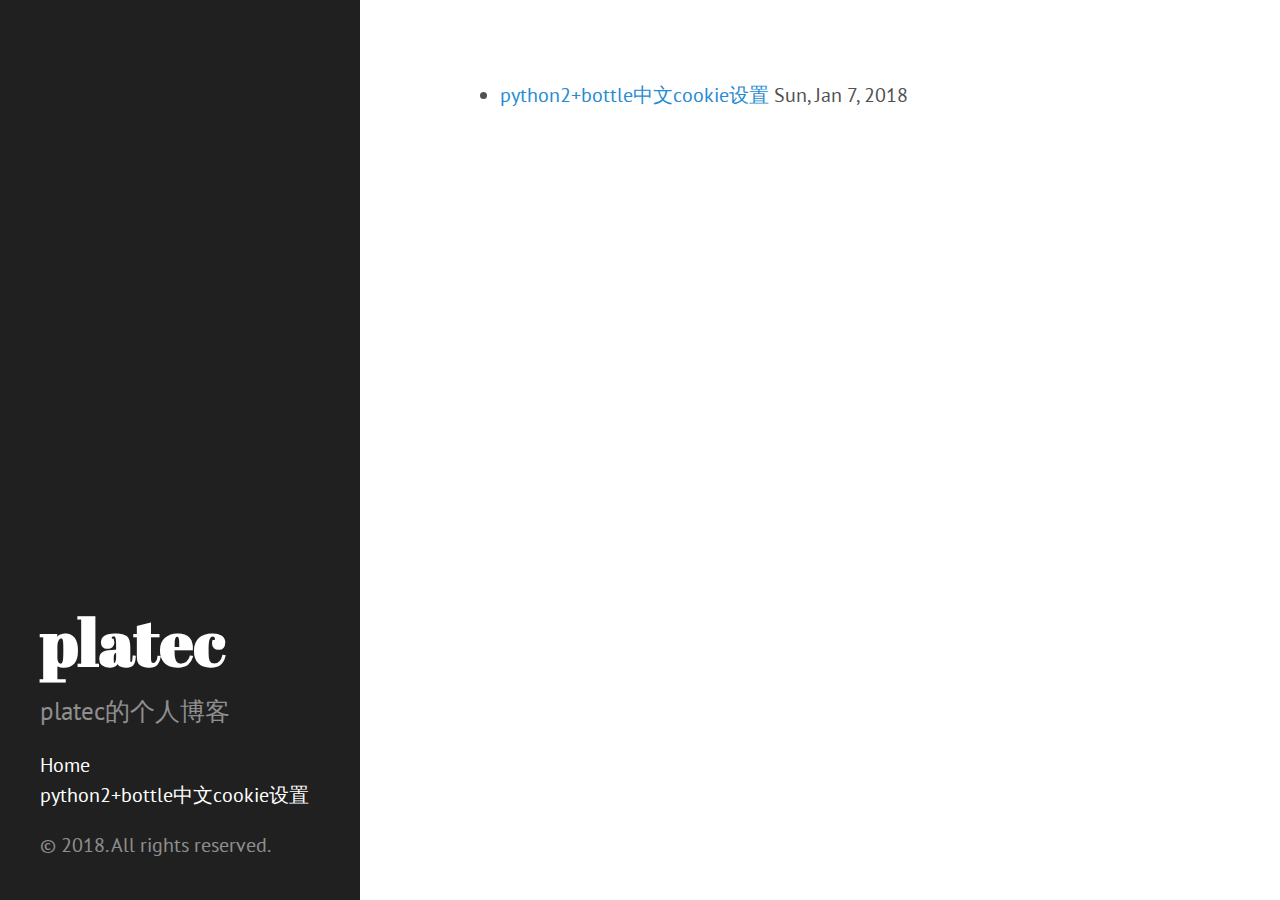
==== post/index.html @ cc91d262 "样式修改" ====
<!DOCTYPE html>
<html xmlns="http://www.w3.org/1999/xhtml" xml:lang="en-us" lang="en-us">
<head>
  <link href="http://gmpg.org/xfn/11" rel="profile">
  <meta http-equiv="content-type" content="text/html; charset=utf-8">
  <meta name="generator" content="Hugo 0.32.2" />

  
  <meta name="viewport" content="width=device-width, initial-scale=1.0, maximum-scale=1">

  <title>Posts &middot; platec</title>

  
  <link rel="stylesheet" href="https://platec.github.io/css/print.css" media="print">
  <link rel="stylesheet" href="https://platec.github.io/css/poole.css">
  <link rel="stylesheet" href="https://platec.github.io/css/syntax.css">
  <link rel="stylesheet" href="https://platec.github.io/css/hyde.css">
  <link rel="stylesheet" href="https://fonts.googleapis.com/css?family=Abril+Fatface|PT+Sans:400,400i,700">

  
  <link rel="apple-touch-icon-precomposed" sizes="144x144" href="/apple-touch-icon-144-precomposed.png">
  <link rel="shortcut icon" href="/favicon.png">

  
  <link href="https://platec.github.io/post/index.xml" rel="alternate" type="application/rss+xml" title="platec" />
</head>

  <body class=" ">
  <div class="sidebar">
  <div class="container sidebar-sticky">
    <div class="sidebar-about">
      <a href="https://platec.github.io/"><h1>platec</h1></a>
      <p class="lead">
       platec的个人博客 
      </p>
    </div>

    <ul class="sidebar-nav">
      <li><a href="https://platec.github.io/">Home</a> </li>
      <li><a href="/post/cookie/"> python2&#43;bottle中文cookie设置 </a></li>
    </ul>

    <p>&copy; 2018. All rights reserved. </p>
  </div>
</div>

    <div class="content container">
    <ul class="posts">
<li>
    <span><a href="https://platec.github.io/post/cookie/">python2&#43;bottle中文cookie设置</a> <time class="pull-right post-list">Sun, Jan 7, 2018</time></span>
  </li>
</ul>
    </div>

    
  </body>
</html>
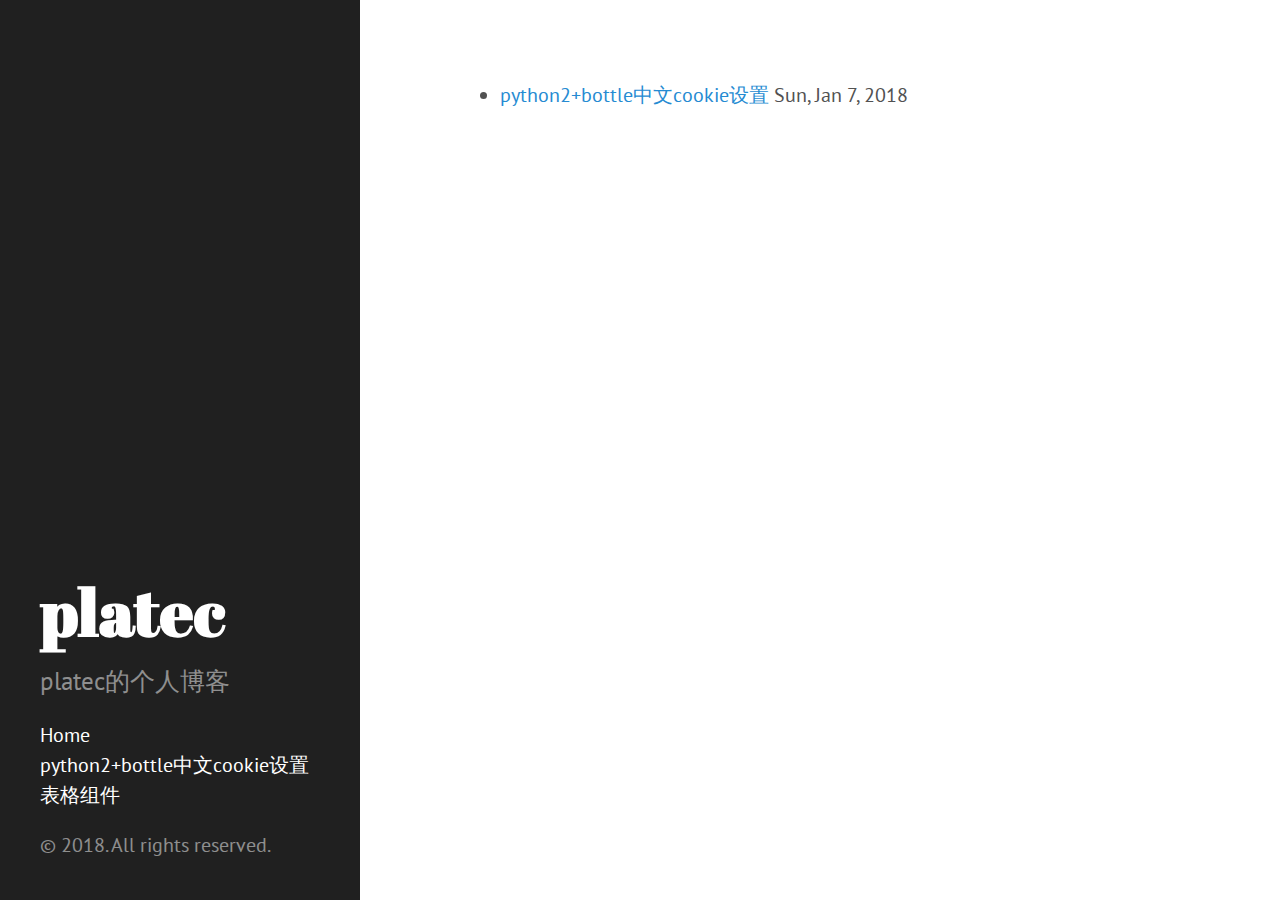
==== commit d52ef377: "添加表格组件页" ====
--- a/post/index.html
+++ b/post/index.html
@@ -38,6 +38,7 @@
     <ul class="sidebar-nav">
       <li><a href="https://platec.github.io/">Home</a> </li>
       <li><a href="/post/cookie/"> python2&#43;bottle中文cookie设置 </a></li>
+      <li><a href="/post/table/"> 表格组件 </a></li>      
     </ul>
 
     <p>&copy; 2018. All rights reserved. </p>
